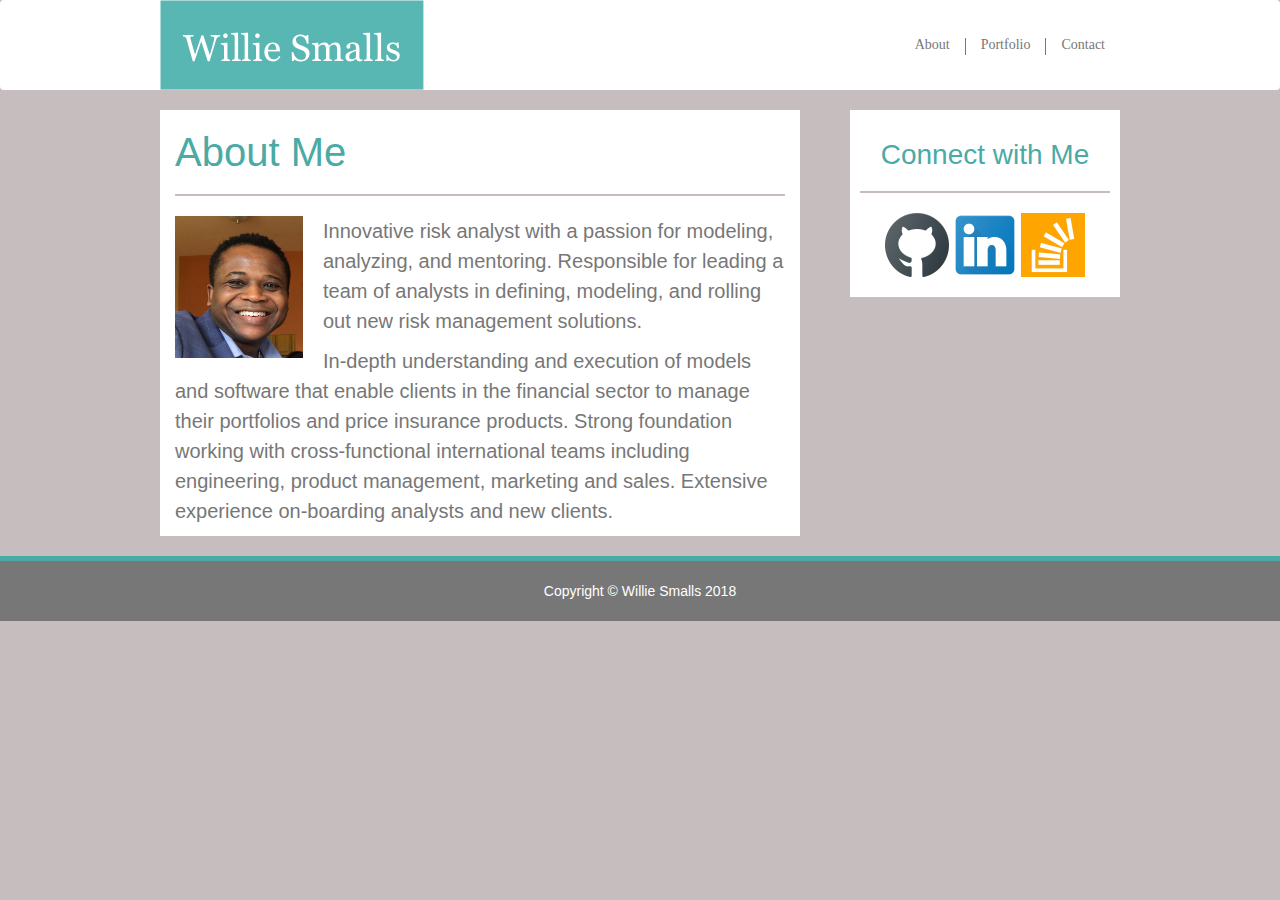
==== index.html @ 6fbe3aa2 "update index file.  need to review borders." ====
<!DOCTYPE html>
<html lang="en">

<head>
    <meta charset="UTF-8">
    <meta name="viewport" content="width=device-width, initial-scale=1.0">
    <meta http-equiv="X-UA-Compatible" content="ie=edge">
    <link rel="stylesheet" href="assets/css/reset.css">
    <link rel="stylesheet" href="https://maxcdn.bootstrapcdn.com/bootstrap/3.3.7/css/bootstrap.min.css">
    <link rel="stylesheet" href="assets/css/style.css">

    <title>About Me</title>
</head>

<body>
    <nav class="navbar navbar-default">
        <div class="container">
            <div class="navbar-header">
            </div>
            <img src="assets/imgs/logo.png" alt="logo">
            <ul class="nav navbar-nav text-center" style="float: right; vertical-align: center; margin-top: 20px;">
                <li>
                    <a href="#">About</a>
                </li>
                <li>
                    <div class="divider"></div>
                </li>
                <li>
                    <a href="#">Portfolio</a>
                </li>
                <li>
                    <div class="divider"></div>
                </li>
                <li>
                    <a href="#">Contact</a>
                </li>
            </ul>
        </div>
    </nav>
    <header>
    </header>
    <div class="container">
        <div class="row">
            <div class="row container">
                <div class="col-md-8" id="main_content">
                    <h1>About Me</h1>
                    <hr>
                    <p>
                        <img src="assets/imgs/headshot.jpg" alt="Willie Smalls Headshot" id="headshot"> Innovative risk analyst with a passion for modeling, analyzing, and mentoring. Responsible for leading
                        a team of analysts in defining, modeling, and rolling out new risk management solutions.
                    </p>
                    <p>
                        In-depth understanding and execution of models and software that enable clients in the financial sector to manage their portfolios
                        and price insurance products. Strong foundation working with cross-functional international teams
                        including engineering, product management, marketing and sales. Extensive experience on-boarding
                        analysts and new clients.
                    </p>
                </div>
                <div class="col-md-4" id="sidebar">
                    <p>
                        <h2>Connect with Me</h2>
                        <hr>
                        <a href="https://github.com/WillieDavonSmalls">
                            <img src="assets/imgs/githubicon.png" alt="Github" class="img_socmed">
                        </a>
                        <a href="https://www.linkedin.com/in/willie-smalls-9624157/">
                            <img src="assets/imgs/linkedin.png" alt="LinkedIn" class="img_socmed">
                        </a>
                        <a href="https://stackexchange.com/users/3580556/user3780437">
                            <img src="assets/imgs/stackoverflow.png" alt="StackOverflow" class="img_socmed">
                        </a>
                    </p>
                </div>
            </div>


        </div>
    </div>
    </div>
    <footer class="footer">
        <div class="footer-copyright py-3 text-center">
            <div class="container-fluid">
                Copyright &copy; Willie Smalls 2018
            </div>
        </div>
    </footer>
</body>

</html>
---- assets/css/style.css ----
*{
    box-sizing: border-box;
}
body{
    background-color: #c6bebe;
    display: flex;
    flex-direction: column;
    font-family: Arial, Helvetica, sans-serif;
}
.container{
    width: 960px;
    padding: 0px;
    margin: auto;
}
.navbar{
    border: 0px;
    font-family: Georgia, 'Times New Roman', Times, serif;
}
.navbar-default {
    background-color: #fff;
}

#headshot{
    width:128px; 
    height:142px; 
    float: left; 
    margin-right: 20px;
}
#main_content{
    background-color: #ffffff;
    color: #777777;
}
h1{
    color: #4aaaa5;
    font-size: 40px;
}
h2{
    color: #4aaaa5;
    font-size: 28px;
}
p{
    font-size: 20px;
    line-height: 1.5;
}
hr{
    border-top: 2px solid #c6bebe;
}
#sidebar{
    width: 270px;
    background-color: #ffffff;
    color: #777777;
    float: left;
    margin-left: 50px;
    text-align: center;
    line-height: 1.5;
    padding: 10px;
}
.img_socmed{
    width: 64px;
    height: 64px;
}
footer {
    border-top: 5px solid #4aaaa5;
    background-color: #777777;
    flex-shrink: 0;
    color: #ffffff;
    line-height: 60px;
    margin-top: 20px;
}
#p_footer{
    text-align: center;
    vertical-align: bottom;
    font-size: 12px;
}
.divider {
    width: 1px;
    height: 17px;
    background: #777777;
    margin: 18px 0;
}
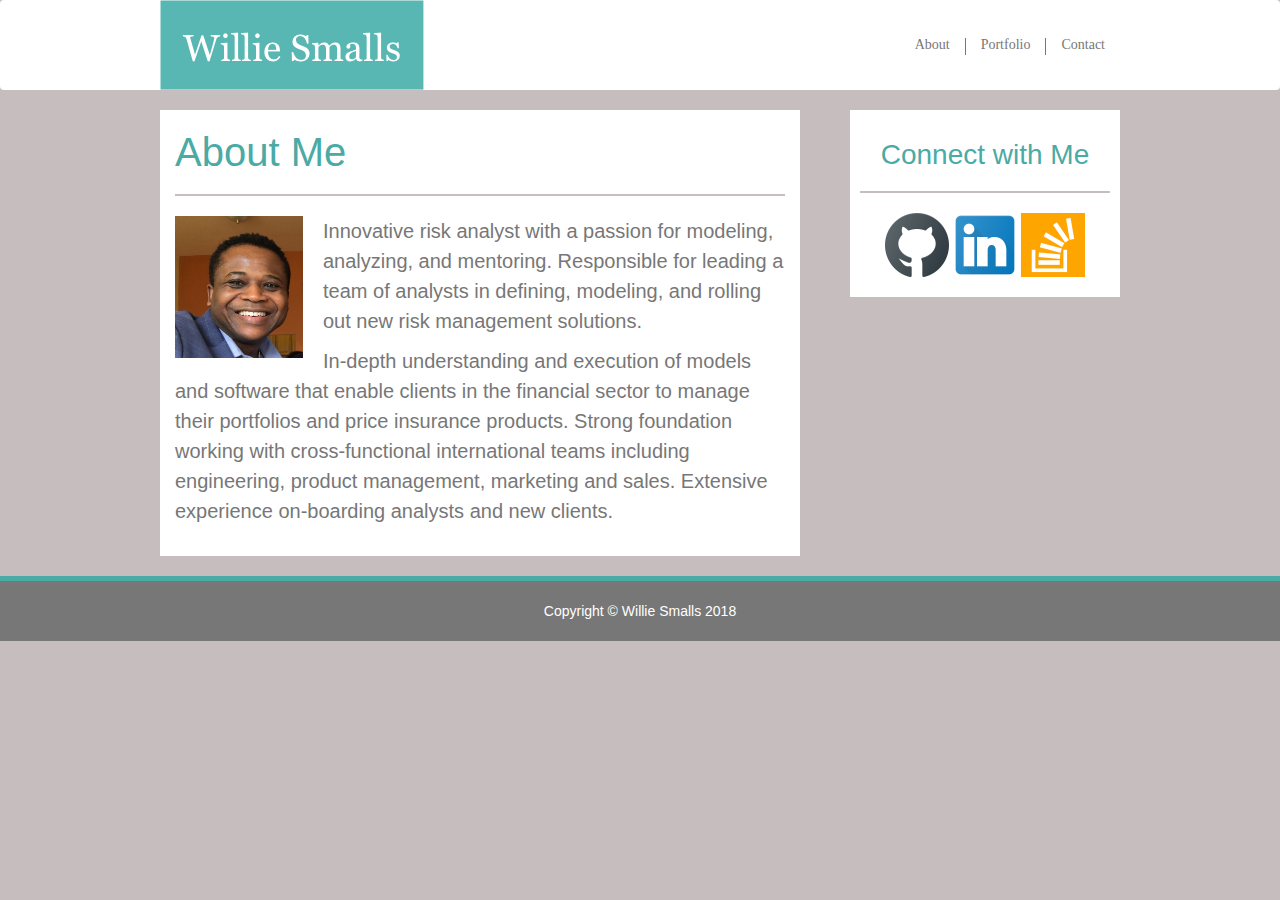
==== commit 3e62cd6c: "modified files" ====
--- a/index.html
+++ b/index.html
@@ -20,19 +20,19 @@
             <img src="assets/imgs/logo.png" alt="logo">
             <ul class="nav navbar-nav text-center" style="float: right; vertical-align: center; margin-top: 20px;">
                 <li>
-                    <a href="#">About</a>
+                    <a href="index.html">About</a>
                 </li>
                 <li>
                     <div class="divider"></div>
                 </li>
                 <li>
-                    <a href="#">Portfolio</a>
+                    <a href="portfolio.html">Portfolio</a>
                 </li>
                 <li>
                     <div class="divider"></div>
                 </li>
                 <li>
-                    <a href="#">Contact</a>
+                    <a href="contact.html">Contact</a>
                 </li>
             </ul>
         </div>
--- a/assets/css/style.css
+++ b/assets/css/style.css
@@ -29,6 +29,7 @@
 #main_content{
     background-color: #ffffff;
     color: #777777;
+    padding-bottom: 20px;
 }
 h1{
     color: #4aaaa5;
@@ -77,4 +78,43 @@
     height: 17px;
     background: #777777;
     margin: 18px 0;
+}
+input[type=text], select {
+    width: 100%;
+    border: 1px solid #ccc;
+    border-radius: 4px;
+    box-sizing: border-box;
+    line-height: 24px;
+}
+.btn-primary{
+    background-color:  #4aaaa5;
+    color: #ffffff;
+    border: 0px;
+}
+
+table{
+    width: 100%;
+}
+#table_img_size{
+    height: 250px;
+    width: 300px;
+    display: inline-block;
+}
+td{
+    position: relative;
+    text-align: center;
+}
+
+.centered {
+    position: absolute;
+    top: 80%;
+    left: 50%;
+    transform: translate(-50%, -50%);
+    color: #ffffff;
+    background-color: #4aaaa5;
+    width: 97%;
+    text-align: center;
+}
+input, select, textarea{
+    color: #777777;
 }